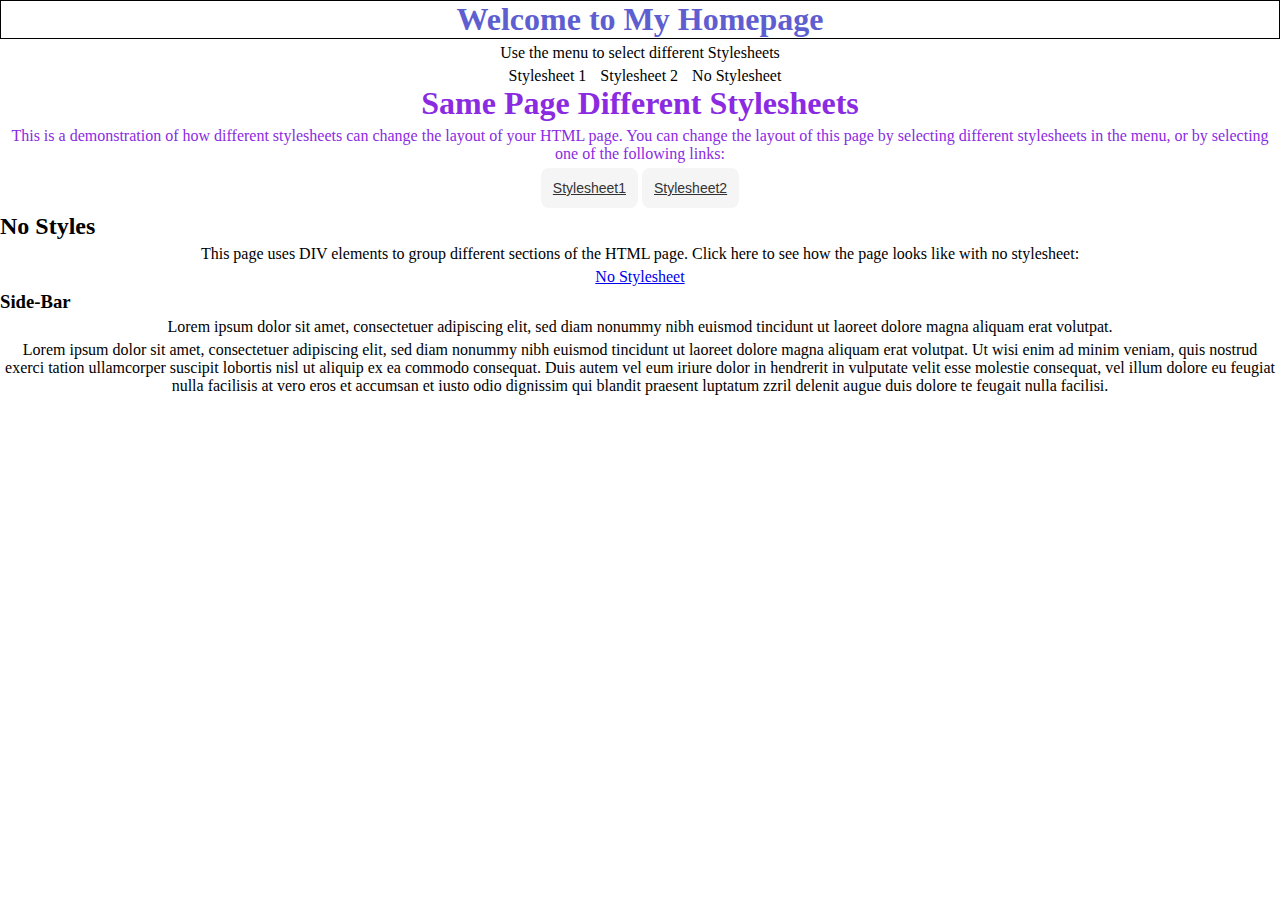
==== index1.html @ be028769 "all" ====
<!DOCTYPE html>
<html lang="en">
<head>
    <meta charset="UTF-8">
    <meta name="viewport" content="width=device-width, initial-scale=1.0">
    <title>Lab html</title>
    <link rel="stylesheet" href="style1.css">
</head>
<body>
    <h1 class="headings">Welcome to My Homepage</h1>
    
    <div class="menu">
    <p>Use the menu to select different Stylesheets</p>
    <ul>
      <li>Stylesheet 1</li>
      <li>Stylesheet 2</li>
      <li>No Stylesheet</li>
    </ul>
</div>

    <div class="menu2">
    <h1>Same Page Different Stylesheets</h1>
    <p>This is a demonstration of how different stylesheets can change the layout of your HTML page. You can change the layout of this page by selecting different stylesheets in the menu, or by selecting one of the following links:</p>
    <p>
      <a href="index1.html" class="buttons" >Stylesheet1</a>
      <a href="index2.html" class="buttons" >Stylesheet2</a>
    </p>
</div>

    <h2>No Styles</h2>
    <p>This page uses DIV elements to group different sections of the HTML page. Click here to see how the page looks like with no stylesheet:</p>
    <p><a href="#">No Stylesheet</a></p>
    <h3>Side-Bar</h3>
    <p>Lorem ipsum dolor sit amet, consectetuer adipiscing elit, sed diam nonummy nibh euismod tincidunt ut laoreet dolore magna aliquam erat volutpat.</p>
    <p>Lorem ipsum dolor sit amet, consectetuer adipiscing elit, sed diam nonummy nibh euismod tincidunt ut laoreet dolore magna aliquam erat volutpat. Ut wisi enim ad minim veniam, quis nostrud exerci tation ullamcorper suscipit lobortis nisl ut aliquip ex ea commodo consequat. Duis autem vel eum iriure dolor in hendrerit in vulputate velit esse molestie consequat, vel illum dolore eu feugiat nulla facilisis at vero eros et accumsan et iusto odio dignissim qui blandit praesent luptatum zzril delenit augue duis dolore te feugait nulla facilisi.</p>
</body>
</html>
</body>
</html>
---- style1.css ----
*{
    margin: 0%;
    padding:0%;
}
.headings {
    border: 1px solid black;
    color: rgb(94, 94, 208);
    text-align: center;
}
.buttons {

  background-color: rgba(51, 51, 51, 0.05);
  border-radius: 8px;
  border-width: 0;
  color: #333333;
  cursor: pointer;
  display: inline-block;
  font-family: "Haas Grot Text R Web", "Helvetica Neue", Helvetica, Arial, sans-serif;
  font-size: 14px;
  font-weight: 500;
  line-height: 20px;
  list-style: none;
  margin: 0;
  padding: 10px 12px;
  text-align: center;
  transition: all 200ms;
  vertical-align: baseline;
  white-space: nowrap;
  user-select: none;
  -webkit-user-select: none;
  touch-action: manipulation;
}
.menu{
    text-align: center;
}
li {
    text-align: center;
    display: inline;
    margin-left: 10px;
}
   
.menu2{
    color: blueviolet;
    text-align: center;
}

p {
    margin: 5px;
    text-align: center;
}
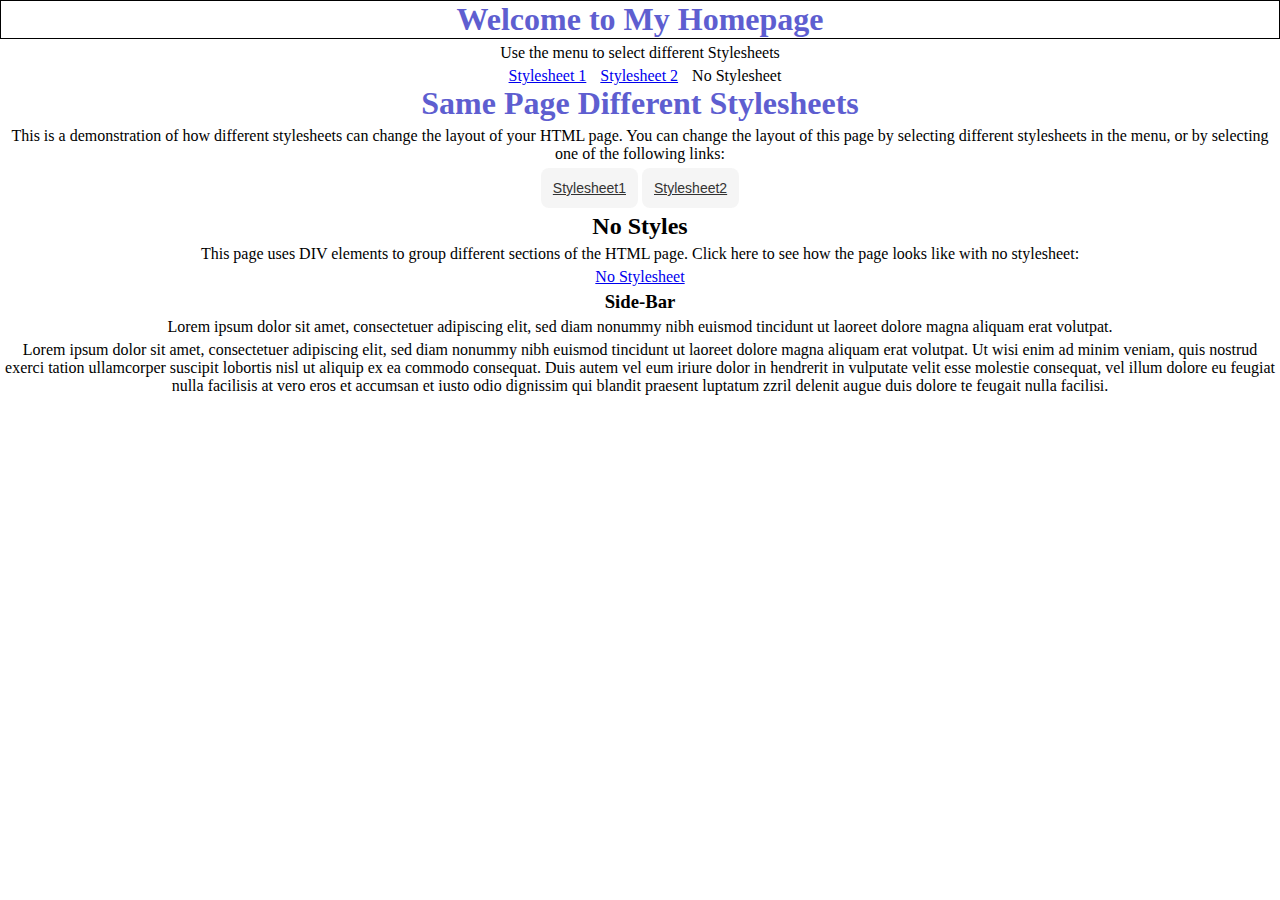
==== commit ba245575: "all" ====
--- a/index1.html
+++ b/index1.html
@@ -12,14 +12,14 @@
     <div class="menu">
     <p>Use the menu to select different Stylesheets</p>
     <ul>
-      <li>Stylesheet 1</li>
-      <li>Stylesheet 2</li>
-      <li>No Stylesheet</li>
+      <li><a href="index1.html">Stylesheet 1</a></li> 
+      <li></li> <a href="index2.html">Stylesheet 2</a>
+      <li> <a href="index.html"></a>No Stylesheet</li>
     </ul>
 </div>
 
     <div class="menu2">
-    <h1>Same Page Different Stylesheets</h1>
+    <h1 style="color: rgb(94, 94, 208);">Same Page Different Stylesheets</h1>
     <p>This is a demonstration of how different stylesheets can change the layout of your HTML page. You can change the layout of this page by selecting different stylesheets in the menu, or by selecting one of the following links:</p>
     <p>
       <a href="index1.html" class="buttons" >Stylesheet1</a>
--- a/style1.css
+++ b/style1.css
@@ -40,7 +40,7 @@
 }
    
 .menu2{
-    color: blueviolet;
+    
     text-align: center;
 }
 
@@ -48,3 +48,13 @@
     margin: 5px;
     text-align: center;
 }
+h1 {
+    text-align: center;
+}
+h2 {
+    text-align: center;
+}
+h3{
+    text-align: center;
+}
+
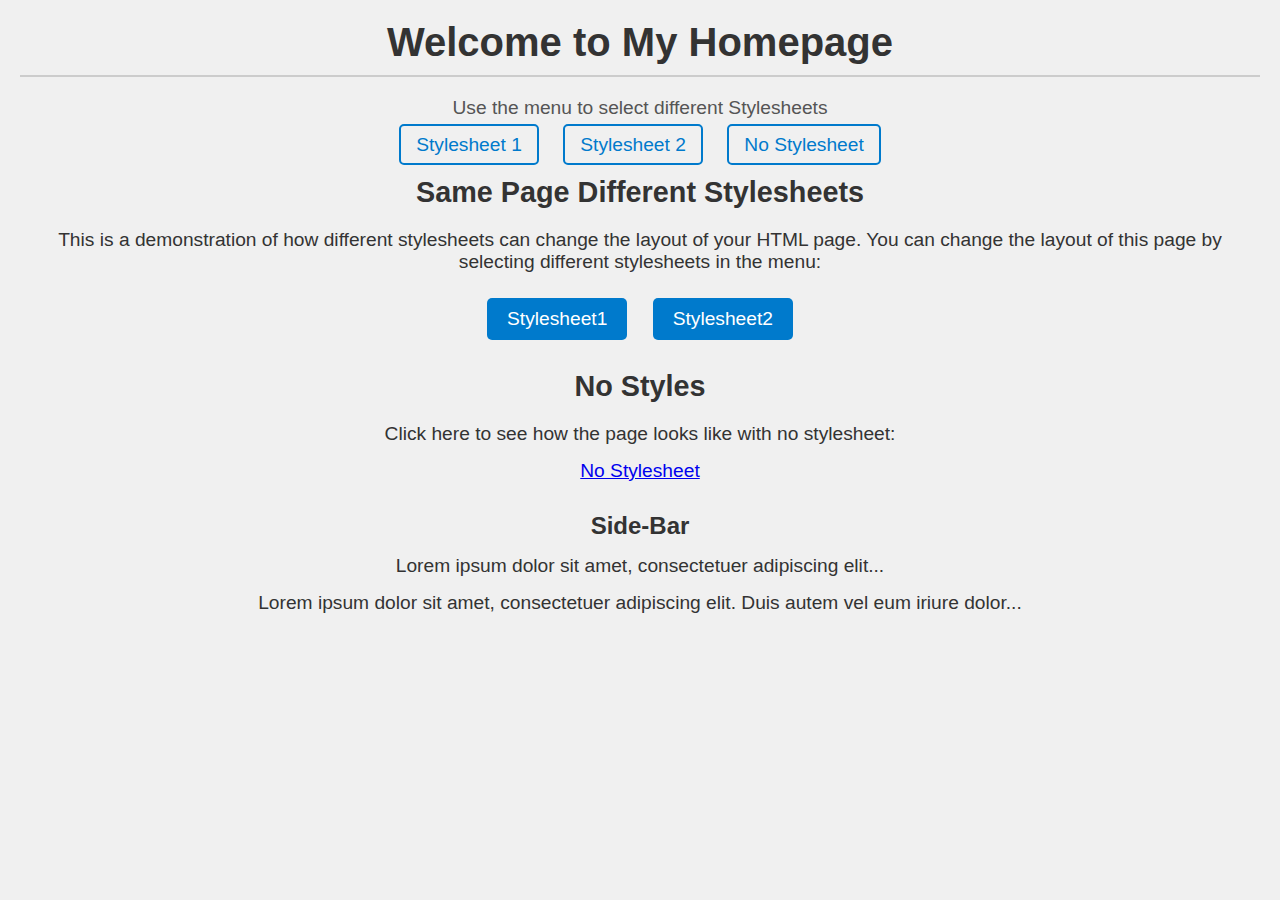
==== commit ab6c1cc9: "new styles" ====
--- a/index1.html
+++ b/index1.html
@@ -7,33 +7,26 @@
     <link rel="stylesheet" href="style1.css">
 </head>
 <body>
-    <h1 class="headings">Welcome to My Homepage</h1>
-    
-    <div class="menu">
-    <p>Use the menu to select different Stylesheets</p>
-    <ul>
-      <li><a href="index1.html">Stylesheet 1</a></li> 
-      <li></li> <a href="index2.html">Stylesheet 2</a>
-      <li> <a href="index.html"></a>No Stylesheet</li>
-    </ul>
-</div>
-
-    <div class="menu2">
-    <h1 style="color: rgb(94, 94, 208);">Same Page Different Stylesheets</h1>
-    <p>This is a demonstration of how different stylesheets can change the layout of your HTML page. You can change the layout of this page by selecting different stylesheets in the menu, or by selecting one of the following links:</p>
+    <h1 class="main-heading">Welcome to My Homepage</h1>
+    <nav class="menu">
+        <p>Use the menu to select different Stylesheets</p>
+        <ul>
+            <li><a href="index1.html">Stylesheet 1</a></li>
+            <li><a href="index2.html">Stylesheet 2</a></li>
+            <li><a href="index.html">No Stylesheet</a></li>
+        </ul>
+    </nav>
+    <h2>Same Page Different Stylesheets</h2>
+    <p>This is a demonstration of how different stylesheets can change the layout of your HTML page. You can change the layout of this page by selecting different stylesheets in the menu:</p>
     <p>
-      <a href="index1.html" class="buttons" >Stylesheet1</a>
-      <a href="index2.html" class="buttons" >Stylesheet2</a>
+        <a href="index1.html" class="styled-button">Stylesheet1</a>
+        <a href="index2.html" class="styled-button">Stylesheet2</a>
     </p>
-</div>
-
     <h2>No Styles</h2>
-    <p>This page uses DIV elements to group different sections of the HTML page. Click here to see how the page looks like with no stylesheet:</p>
+    <p>Click here to see how the page looks like with no stylesheet:</p>
     <p><a href="#">No Stylesheet</a></p>
     <h3>Side-Bar</h3>
-    <p>Lorem ipsum dolor sit amet, consectetuer adipiscing elit, sed diam nonummy nibh euismod tincidunt ut laoreet dolore magna aliquam erat volutpat.</p>
-    <p>Lorem ipsum dolor sit amet, consectetuer adipiscing elit, sed diam nonummy nibh euismod tincidunt ut laoreet dolore magna aliquam erat volutpat. Ut wisi enim ad minim veniam, quis nostrud exerci tation ullamcorper suscipit lobortis nisl ut aliquip ex ea commodo consequat. Duis autem vel eum iriure dolor in hendrerit in vulputate velit esse molestie consequat, vel illum dolore eu feugiat nulla facilisis at vero eros et accumsan et iusto odio dignissim qui blandit praesent luptatum zzril delenit augue duis dolore te feugait nulla facilisi.</p>
+    <p>Lorem ipsum dolor sit amet, consectetuer adipiscing elit...</p>
+    <p>Lorem ipsum dolor sit amet, consectetuer adipiscing elit. Duis autem vel eum iriure dolor...</p>
 </body>
 </html>
-</body>
-</html>--- a/style1.css
+++ b/style1.css
@@ -1,60 +1,91 @@
-*{
-    margin: 0%;
-    padding:0%;
+* {
+    margin: 0;
+    padding: 0;
+    box-sizing: border-box;
 }
-.headings {
-    border: 1px solid black;
-    color: rgb(94, 94, 208);
+
+body {
+    font-family: 'Arial', sans-serif;
+    background-color: #f0f0f0;
+    color: #333;
+    padding: 20px;
+}
+
+h1.main-heading {
+    font-size: 2.5em;
     text-align: center;
+    color: #333;
+    margin-bottom: 20px;
+    border-bottom: 2px solid #ccc;
+    padding-bottom: 10px;
 }
-.buttons {
 
-  background-color: rgba(51, 51, 51, 0.05);
-  border-radius: 8px;
-  border-width: 0;
-  color: #333333;
-  cursor: pointer;
-  display: inline-block;
-  font-family: "Haas Grot Text R Web", "Helvetica Neue", Helvetica, Arial, sans-serif;
-  font-size: 14px;
-  font-weight: 500;
-  line-height: 20px;
-  list-style: none;
-  margin: 0;
-  padding: 10px 12px;
-  text-align: center;
-  transition: all 200ms;
-  vertical-align: baseline;
-  white-space: nowrap;
-  user-select: none;
-  -webkit-user-select: none;
-  touch-action: manipulation;
+.menu {
+    text-align: center;
+    margin: 20px 0;
 }
-.menu{
+
+.menu p {
+    font-size: 1.2em;
+    color: #555;
+}
+
+.menu ul {
+    list-style: none;
+    padding: 0;
+}
+
+.menu ul li {
+    display: inline;
+    margin: 0 10px;
+}
+
+.menu a {
+    font-size: 1.2em;
+    color: #007acc;
+    text-decoration: none;
+    padding: 8px 15px;
+    border: 2px solid #007acc;
+    border-radius: 5px;
+    transition: background-color 0.3s ease, color 0.3s ease;
+}
+
+.menu a:hover {
+    background-color: #007acc;
+    color: white;
+}
+
+.styled-button {
+    display: inline-block;
+    background-color: #007acc;
+    color: white;
+    padding: 10px 20px;
+    border-radius: 5px;
+    text-decoration: none;
+    font-size: 1em;
+    margin: 10px;
+    transition: background-color 0.3s ease;
+}
+
+.styled-button:hover {
+    background-color: #005999;
+}
+
+h2 {
+    font-size: 1.8em;
     text-align: center;
-}
-li {
-    text-align: center;
-    display: inline;
-    margin-left: 10px;
-}
-   
-.menu2{
-    
-    text-align: center;
+    margin: 20px 0;
 }
 
 p {
-    margin: 5px;
+    font-size: 1.2em;
     text-align: center;
-}
-h1 {
-    text-align: center;
-}
-h2 {
-    text-align: center;
-}
-h3{
-    text-align: center;
+    margin: 15px 0;
 }
 
+h3 {
+    font-size: 1.5em;
+    text-align: center;
+    margin-top: 30px;
+}
+
